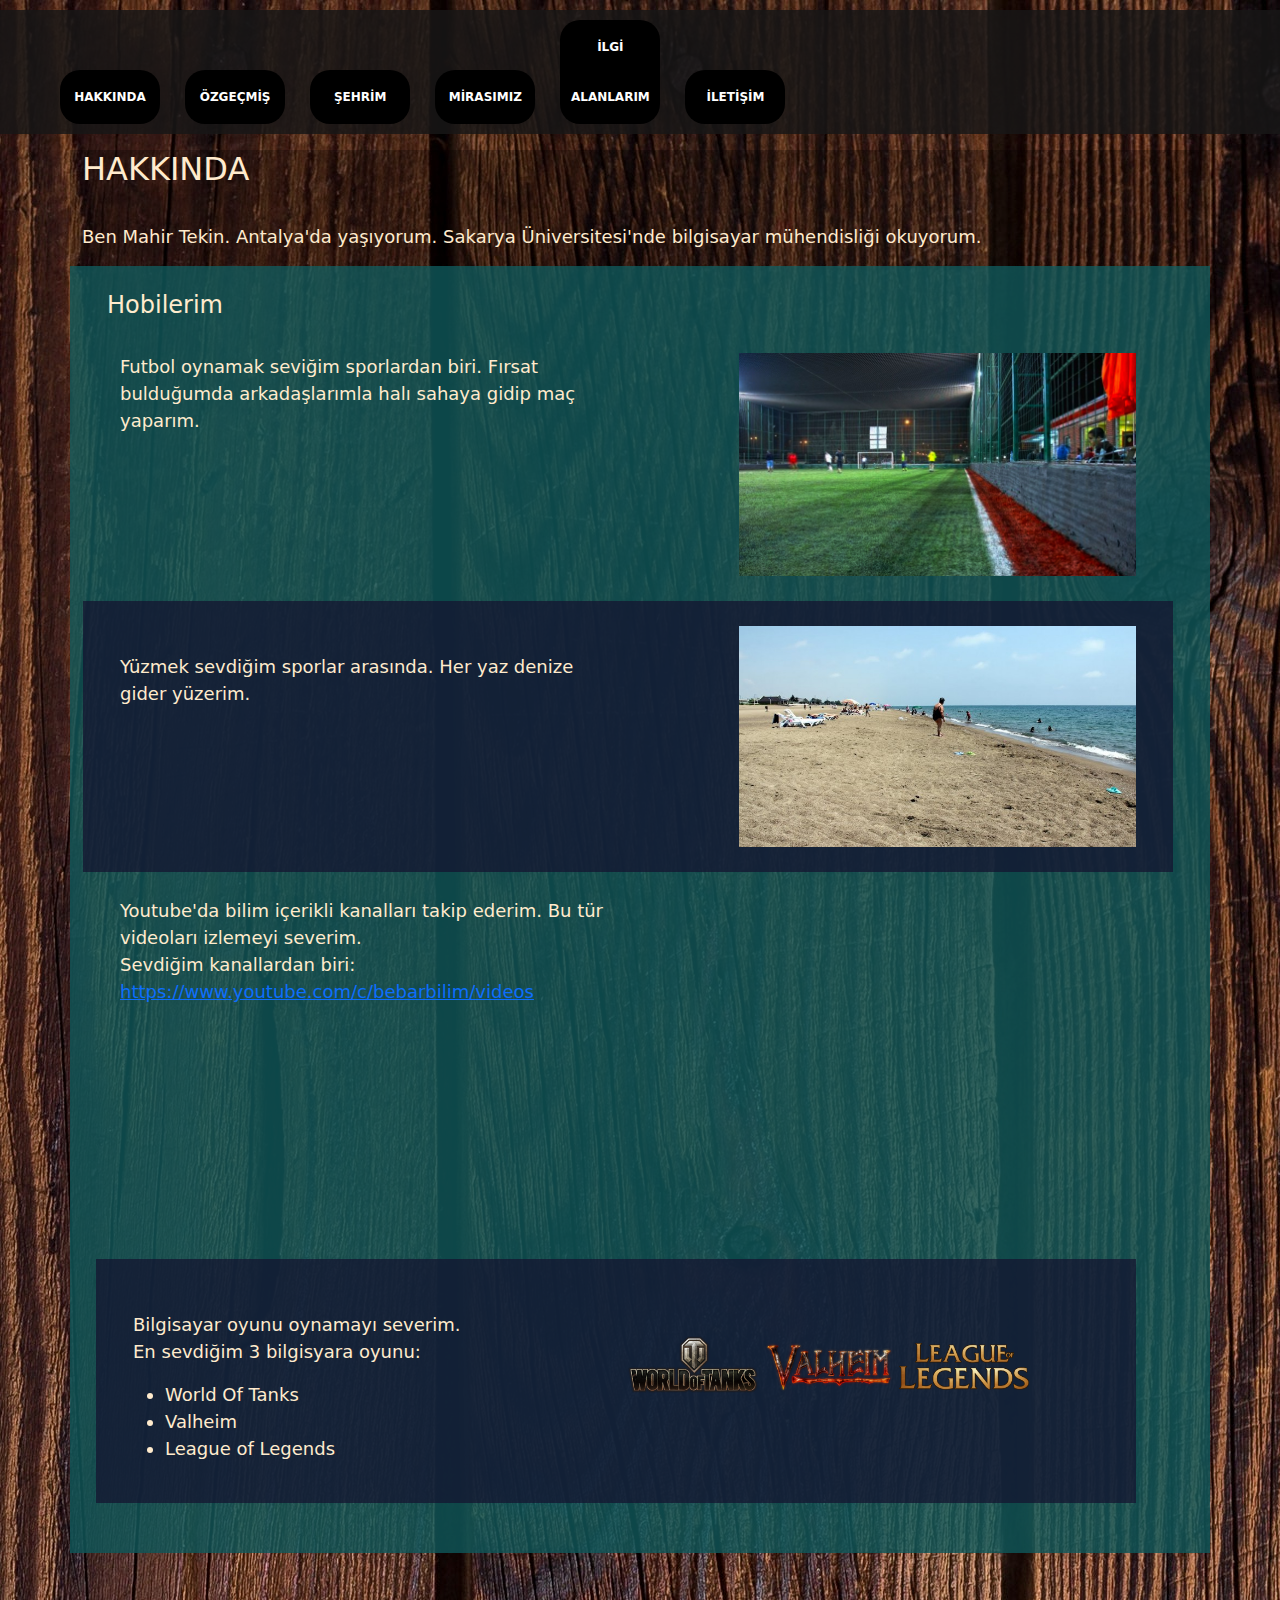
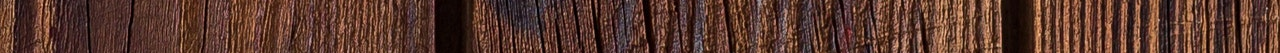
==== Web Sitesi/index.html @ 1388cf82 "ilk tasarım" ====
<!DOCTYPE html>
<html lang="en">
<head>
    <meta charset="UTF-8">
    <meta http-equiv="X-UA-Compatible" content="IE=edge">
    <meta name="viewport" content="width=device-width, initial-scale=1.0">
    <title>Document</title>
    <link rel="stylesheet" href="css/bootstrap.css">
    <link rel="stylesheet" href="css/ustmenu.css">
    
    
</head>
<body>
    <div class="menu">
        <ul>
            <li><a href="index.html">HAKKINDA</a></li>
            <li><a href="ozgecmis.html">ÖZGEÇMİŞ</a></li>
            <li><a href="">ŞEHRİM</a></li>
            <li><a href="">MİRASIMIZ</a></li>
            <li><a href="">İLGİ ALANLARIM</a></li>
            <li><a href="">İLETİŞİM</a></li>
        </ul>
    </div>
    <div class="container">
        <div class="row">
            <div class="col-md-12 col-sm-8">
                <h2 class="header">HAKKINDA</h2><br>
            <p>  Ben Mahir Tekin. Antalya'da yaşıyorum. Sakarya Üniversitesi'nde bilgisayar mühendisliği okuyorum.
            </p>
            </div>
        </div>
        <div class="row" style="background: rgba(16, 94, 97, 0.753); padding: 25px;">
            <h4>Hobilerim</h4>
            <div class="row" style="padding: 25px;">
                <div class="col-md-6 col-sm-12">
                    <p>
                        Futbol oynamak seviğim sporlardan biri. Fırsat bulduğumda arkadaşlarımla halı sahaya gidip maç yaparım.
                    </p>
                </div>
                <div class="col-md-6 col-sm-12" >
                    <img width="80%" style="float: right;" src="images/halısaha.jpg" alt="halısaha">
    
                </div>
            </div>
            <div class="row" style="background: rgba(20, 20, 48, 0.753); padding: 25px;">
                
                <div class="col-md-6 col-sm-12">
                    <br>
                    <p>
                        Yüzmek sevdiğim sporlar arasında. Her yaz denize gider yüzerim.
                    </p>
                    
                </div>
                <div class="col-md-6 col-sm-12">
                    <img width="80%" style="float: right;" src="images/yuzmek.jpg" alt="yüzmek">
                </div>
                
    
            </div>
            <div class="row" style="padding: 25px;">
                <div class="col-md-6 col-sm-12">
                    <p>
                        Youtube'da bilim içerikli kanalları takip ederim. Bu tür videoları izlemeyi severim. <br>
                        Sevdiğim kanallardan biri: <a href="https://www.youtube.com/c/bebarbilim/videos" target="_blank">https://www.youtube.com/c/bebarbilim/videos</a>
                    </p>
                </div>
                <div class="col-md-6 col-sm-12" >
                    <iframe width="560" style="margin: 20px;" height="315" src="https://www.youtube.com/embed/X0sXDjzu7_8"
                     title="YouTube video player" frameborder="0" allow="accelerometer; autoplay; clipboard-write; 
                     encrypted-media; gyroscope; picture-in-picture" allowfullscreen></iframe>
    
                </div>
                <div class="row" style="background: rgba(20, 20, 48, 0.753); padding: 25px;">
                
                    <div class="col-md-6 col-sm-12">
                        <br>
                        <p>
                            Bilgisayar oyunu oynamayı severim. <br>En sevdiğim 3 bilgisyara oyunu: <br>
                            
                        </p>
                        <ul>
                            <li>World Of Tanks</li>
                            <li>Valheim</li>
                            <li>League of Legends</li>
                        </ul>
                        
                    </div>
                    <div class="col-md-6 col-sm-12">
                        <a href="https://worldoftanks.eu/tr/game" target="_blank"><img class="game-link" src="images/wot.png" width="130px" alt="World of Tanks"></a>
                        <a href="https://store.steampowered.com/app/892970/Valheim/" target="_blank"><img class="game-link" src="images/valheim.png" width="130px" alt="World of Tanks"></a>
                        <a href="https://na.leagueoflegends.com/tr-tr/" target="_blank"><img class="game-link" src="images/lol.png" width="130px" alt="World of Tanks"></a>
                    </div>
                    
        
                </div>

        </div>
    </div>
</body>
</html>
---- Web Sitesi/css/ustmenu.css ----
body{
        background:url("../images/wallpaper.jpg");
    }

    .menu{
        margin-top: 10px;
        width: 100%;
        background-color: rgba(24, 22, 22, 0.842);
        padding: 0;
    }
    .menu ul{
        margin-left: 50px;
        padding: 0;
        width: 80%;
    }
    .menu ul li{
        list-style-type: none;
        display: inline-block;
        padding: 10px;
        margin: 0;
        line-height: 50px;
        text-align: center;
    }
    .menu ul li a{
        width: 100px;
        text-decoration: none;
        font-size: 12px;
        padding: 2px;
        color: white;
        font-weight: bolder;
        display: block;
        border-radius: 20px;
        background-color: black;
    }
    .menu a:hover{
        color: burlywood;
        background-color: rgb(51, 48, 48);
        box-shadow: 0px 8px 8px 0px rgba(129, 111, 9, 0.199);
        transform: scale(1.1);
    }
    .container{
        background-color: rgba(0, 0, 0, 0.247);
        color: blanchedalmond;
        font-size: 18px;
        margin-bottom: 100px;

    }
    .game-link{
        margin-top: 50px;
    }
    .game-link:hover{
        transform: scale(1.2);
    }
    
    @media(max-width:930px){
        .menu{
            width: auto;
            float: left;
            padding: 20px;
            background:none;
        }
        .menu ul{
            margin-left: 10px;
        }
        .menu ul li{
            display: block;
        }
        iframe{
            width: 300px;
            height: 230px;
        }
        

    }
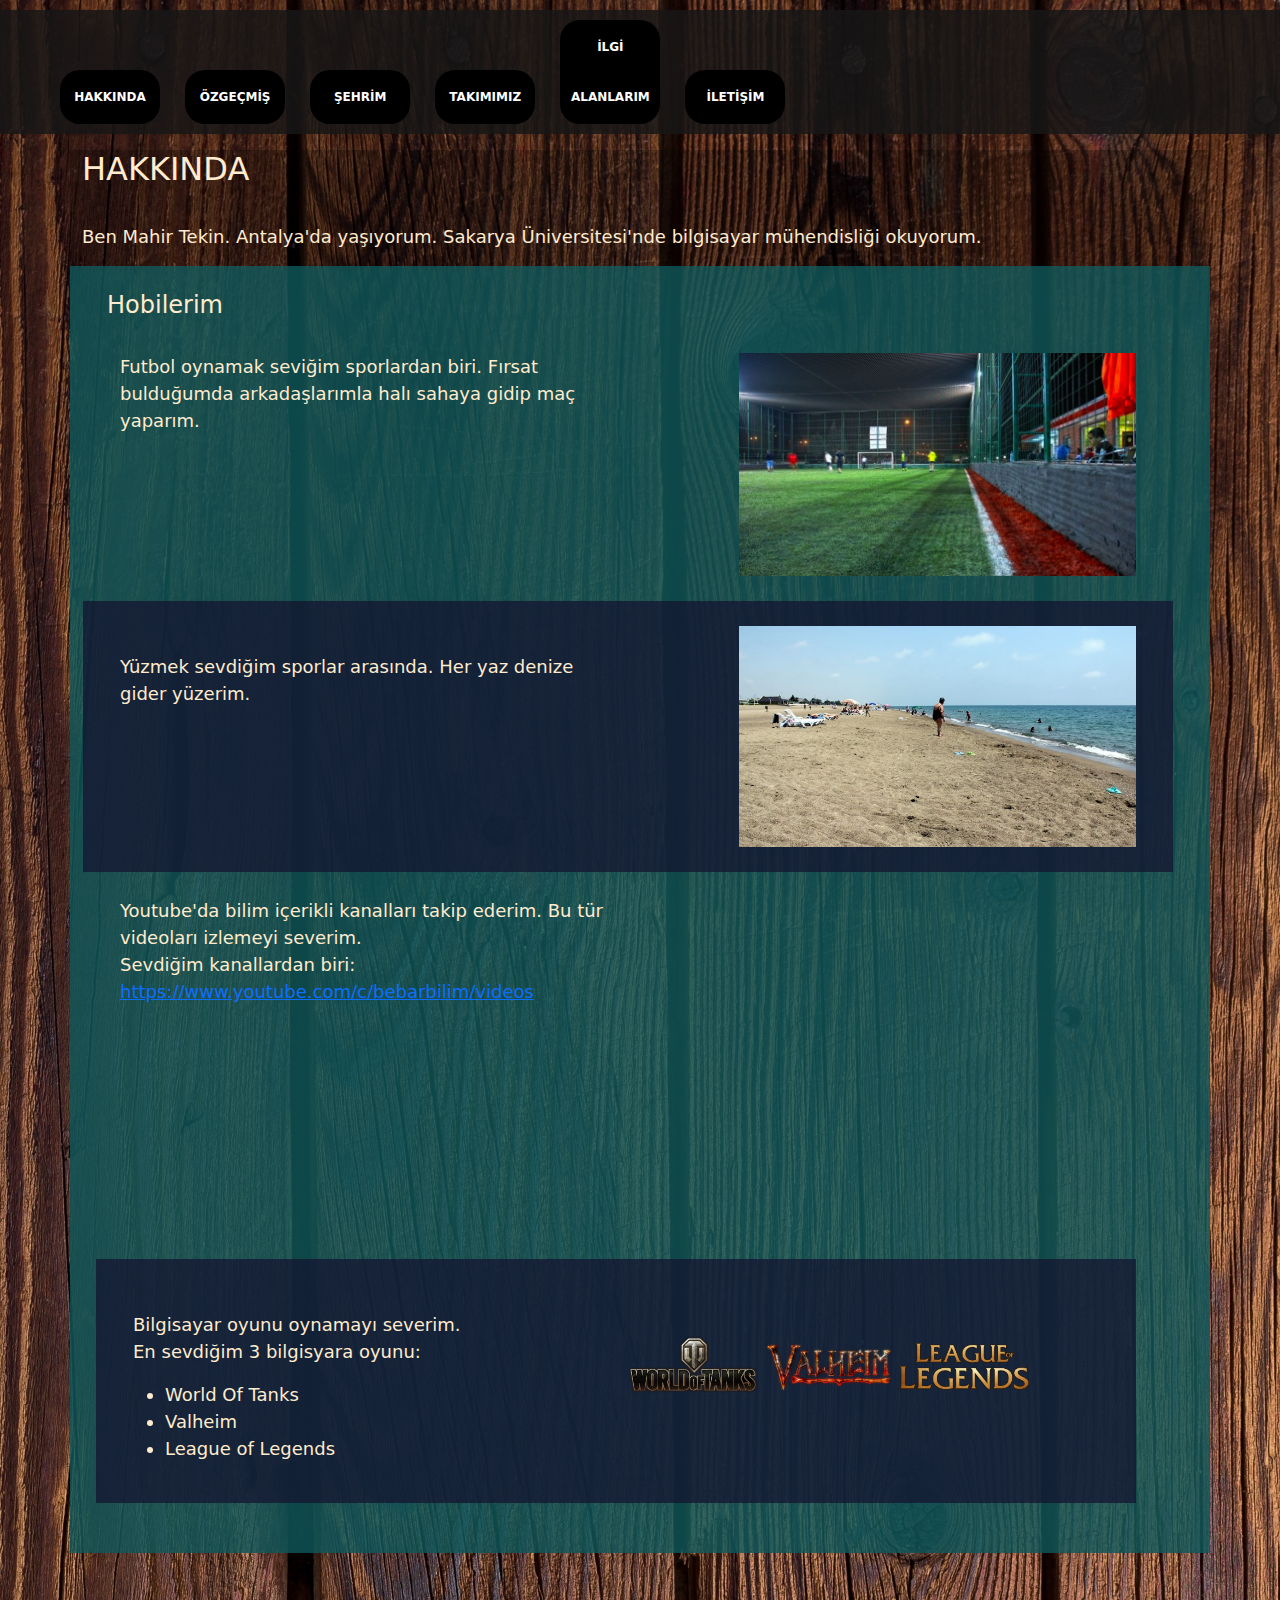
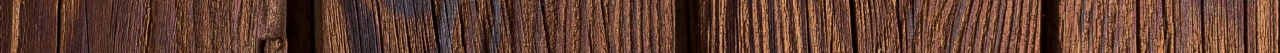
==== commit a4b207b3: "İlgi alanlarım ve iletişim sekmesi dışındaki sekmeler" ====
--- a/Web Sitesi/index.html
+++ b/Web Sitesi/index.html
@@ -15,8 +15,8 @@
         <ul>
             <li><a href="index.html">HAKKINDA</a></li>
             <li><a href="ozgecmis.html">ÖZGEÇMİŞ</a></li>
-            <li><a href="">ŞEHRİM</a></li>
-            <li><a href="">MİRASIMIZ</a></li>
+            <li><a href="sehrim.html">ŞEHRİM</a></li>
+            <li><a href="takimimiz.html">TAKIMIMIZ</a></li>
             <li><a href="">İLGİ ALANLARIM</a></li>
             <li><a href="">İLETİŞİM</a></li>
         </ul>
--- a/Web Sitesi/css/ustmenu.css
+++ b/Web Sitesi/css/ustmenu.css
@@ -2,6 +2,8 @@
 
     body{
         background:url("../images/wallpaper.jpg");
+        background-repeat: no-repeat;
+        background-size: cover;
     }
 
     .menu{
@@ -47,12 +49,18 @@
         margin-bottom: 100px;
 
     }
+    
     .game-link{
         margin-top: 50px;
     }
     .game-link:hover{
         transform: scale(1.2);
     }
+    .gezi_resmi{
+        width: 90%;
+        align-items: center;
+    }
+    
     
     @media(max-width:930px){
         .menu{
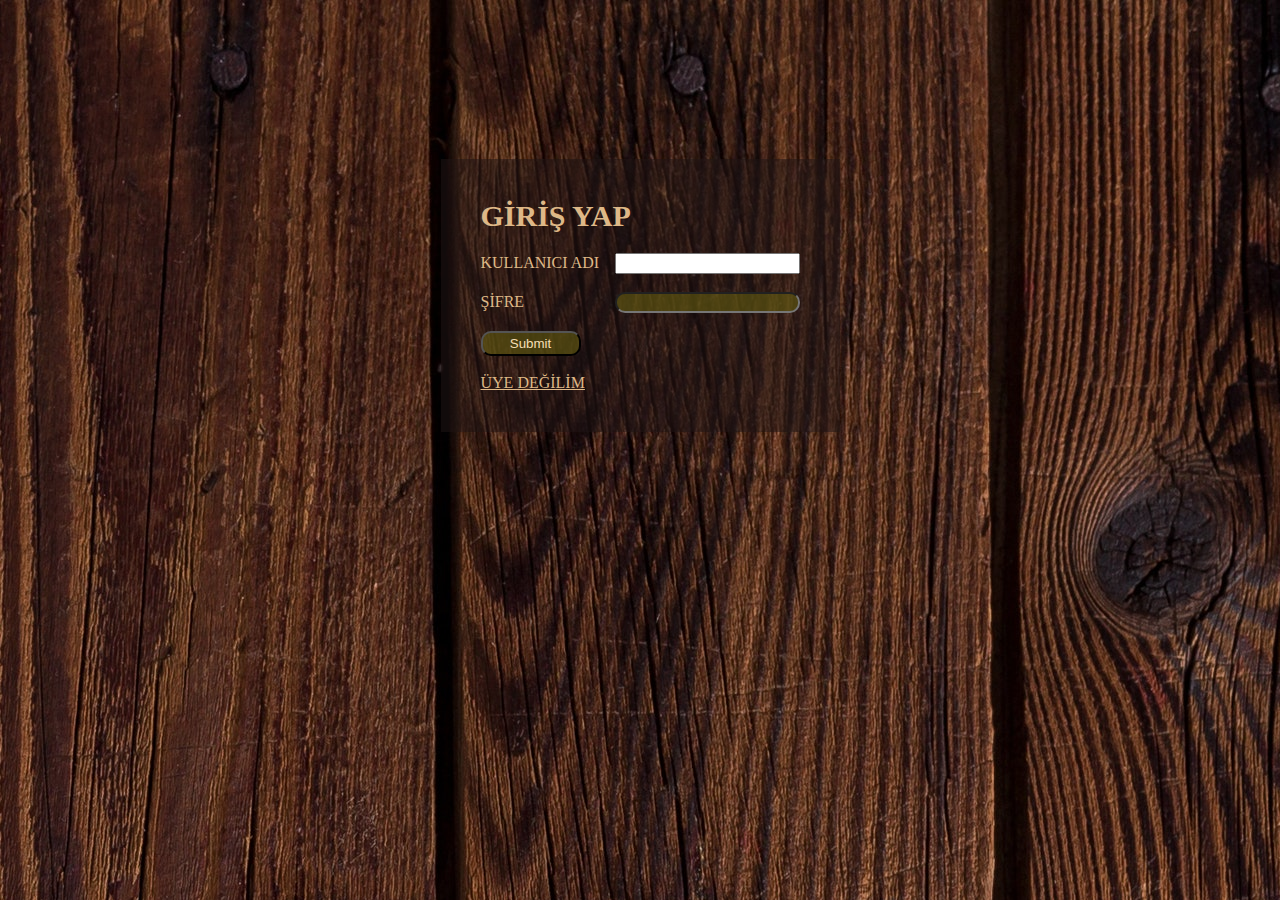
==== commit fee26aa0: "Son Hali" ====
--- a/Web Sitesi/index.html
+++ b/Web Sitesi/index.html
@@ -5,96 +5,26 @@
     <meta http-equiv="X-UA-Compatible" content="IE=edge">
     <meta name="viewport" content="width=device-width, initial-scale=1.0">
     <title>Document</title>
-    <link rel="stylesheet" href="css/bootstrap.css">
-    <link rel="stylesheet" href="css/ustmenu.css">
+    <link rel="stylesheet" href="css/giris.css">
+</head>
+<body class="giris">
+    <div class="giris-div1">
+        <form action="giris.php" method="POST">
+            <div class="giris-div2">
+                <h3>GİRİŞ YAP</h3>
+                <label for="KAdi">KULLANICI ADI</label>
+                <input id="KAdi" type="email" required name="KAdi">
+            </div><br>
+            <div class="giris-div2">
+                <label for="sifre">ŞİFRE</label>
+                <input id="sifre" type="password"  name="sifre" required>
+            </div><br>
+            <div class="giris-div2" id="submit">
+                <input type="submit" >
+            </div><br>
+        </form>
+        <a href="hakkinda.html">ÜYE DEĞİLİM</a>
+    </div>
     
-    
-</head>
-<body>
-    <div class="menu">
-        <ul>
-            <li><a href="index.html">HAKKINDA</a></li>
-            <li><a href="ozgecmis.html">ÖZGEÇMİŞ</a></li>
-            <li><a href="sehrim.html">ŞEHRİM</a></li>
-            <li><a href="takimimiz.html">TAKIMIMIZ</a></li>
-            <li><a href="">İLGİ ALANLARIM</a></li>
-            <li><a href="">İLETİŞİM</a></li>
-        </ul>
-    </div>
-    <div class="container">
-        <div class="row">
-            <div class="col-md-12 col-sm-8">
-                <h2 class="header">HAKKINDA</h2><br>
-            <p>  Ben Mahir Tekin. Antalya'da yaşıyorum. Sakarya Üniversitesi'nde bilgisayar mühendisliği okuyorum.
-            </p>
-            </div>
-        </div>
-        <div class="row" style="background: rgba(16, 94, 97, 0.753); padding: 25px;">
-            <h4>Hobilerim</h4>
-            <div class="row" style="padding: 25px;">
-                <div class="col-md-6 col-sm-12">
-                    <p>
-                        Futbol oynamak seviğim sporlardan biri. Fırsat bulduğumda arkadaşlarımla halı sahaya gidip maç yaparım.
-                    </p>
-                </div>
-                <div class="col-md-6 col-sm-12" >
-                    <img width="80%" style="float: right;" src="images/halısaha.jpg" alt="halısaha">
-    
-                </div>
-            </div>
-            <div class="row" style="background: rgba(20, 20, 48, 0.753); padding: 25px;">
-                
-                <div class="col-md-6 col-sm-12">
-                    <br>
-                    <p>
-                        Yüzmek sevdiğim sporlar arasında. Her yaz denize gider yüzerim.
-                    </p>
-                    
-                </div>
-                <div class="col-md-6 col-sm-12">
-                    <img width="80%" style="float: right;" src="images/yuzmek.jpg" alt="yüzmek">
-                </div>
-                
-    
-            </div>
-            <div class="row" style="padding: 25px;">
-                <div class="col-md-6 col-sm-12">
-                    <p>
-                        Youtube'da bilim içerikli kanalları takip ederim. Bu tür videoları izlemeyi severim. <br>
-                        Sevdiğim kanallardan biri: <a href="https://www.youtube.com/c/bebarbilim/videos" target="_blank">https://www.youtube.com/c/bebarbilim/videos</a>
-                    </p>
-                </div>
-                <div class="col-md-6 col-sm-12" >
-                    <iframe width="560" style="margin: 20px;" height="315" src="https://www.youtube.com/embed/X0sXDjzu7_8"
-                     title="YouTube video player" frameborder="0" allow="accelerometer; autoplay; clipboard-write; 
-                     encrypted-media; gyroscope; picture-in-picture" allowfullscreen></iframe>
-    
-                </div>
-                <div class="row" style="background: rgba(20, 20, 48, 0.753); padding: 25px;">
-                
-                    <div class="col-md-6 col-sm-12">
-                        <br>
-                        <p>
-                            Bilgisayar oyunu oynamayı severim. <br>En sevdiğim 3 bilgisyara oyunu: <br>
-                            
-                        </p>
-                        <ul>
-                            <li>World Of Tanks</li>
-                            <li>Valheim</li>
-                            <li>League of Legends</li>
-                        </ul>
-                        
-                    </div>
-                    <div class="col-md-6 col-sm-12">
-                        <a href="https://worldoftanks.eu/tr/game" target="_blank"><img class="game-link" src="images/wot.png" width="130px" alt="World of Tanks"></a>
-                        <a href="https://store.steampowered.com/app/892970/Valheim/" target="_blank"><img class="game-link" src="images/valheim.png" width="130px" alt="World of Tanks"></a>
-                        <a href="https://na.leagueoflegends.com/tr-tr/" target="_blank"><img class="game-link" src="images/lol.png" width="130px" alt="World of Tanks"></a>
-                    </div>
-                    
-        
-                </div>
-
-        </div>
-    </div>
 </body>
-</html>
+</html>--- a/Web Sitesi/css/giris.css
+++ b/Web Sitesi/css/giris.css
@@ -0,0 +1,61 @@
+.giris{
+    padding: 0;
+    background: url("../images/wallpaper.jpg");
+    margin: 0;
+    display: flex;
+    justify-content: center;
+    align-items: center;
+    height: 10vh;
+    color: burlywood;
+}
+
+.giris-div1{
+    position: relative;
+    top: 250px;
+    text-align: left;
+    width: 350 px;
+    box-sizing: border-box;
+    padding: 40px;
+    background: rgba(31, 20, 20, 0.534);
+}
+
+.giris-div2 h3{
+    margin: 0 0 20px;
+    padding: 0;
+    font-size: 30px;
+}
+
+label{
+width: 130px;
+display: inline-block;
+}
+input[type="submit"]{
+    width: 100px;
+    height: 25px;
+    
+}
+
+#submit{
+    display: flex;
+    align-items: center;
+}
+
+a{
+    color: burlywood;
+}
+
+input[type="submit"],input[type="password"],input[type="password"]{
+    background-color: rgba(95, 87, 17, 0.651);
+    border-radius: 10px;
+    color: wheat;
+}
+#devam{
+    text-decoration: none;
+    color: burlywood;
+    font-size: 20px;
+    margin: 10px;
+    text-align: center;
+}
+#devam:hover{
+    transform: scale(1.2);
+}